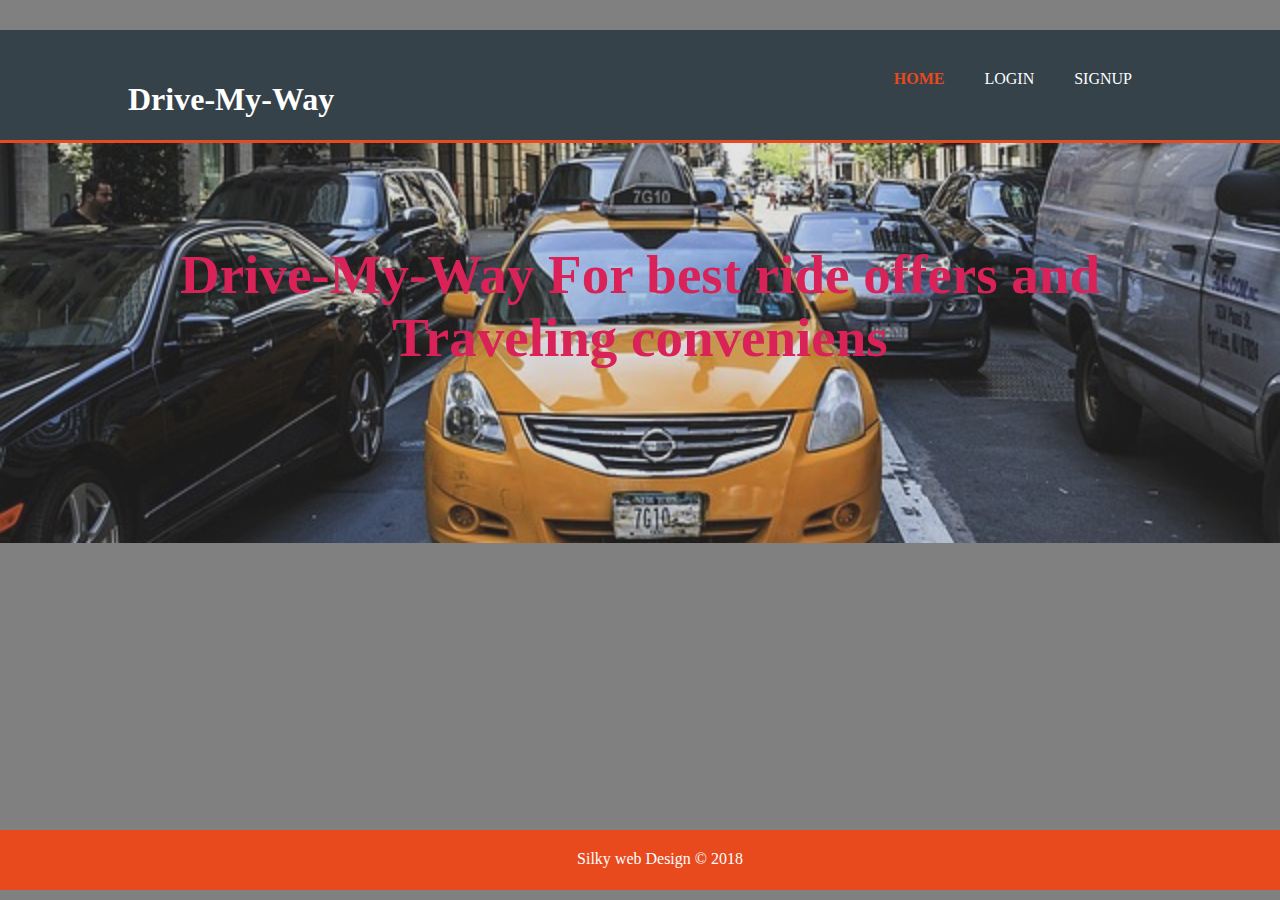
==== index.html @ b49d58a9 "Merge c734c8a0599f3b3779cb9a2536ca29f4e0c5b42d into 63edb69368f92f4eafb021cd4f0000df4e1d1adf" ====
<!DOCTYPE html>
<html lang="en">
<head>
    <meta charset="UTF-8">
    <meta name="viewport" content="width=device-width, initial-scale=1.0">
    <meta http-equiv="X-UA-Compatible" content="ie=edge">
    <link rel="stylesheet" href="./UI/css/style.css">
    <title>Drive-My-Way|Home</title>
</head>
<body>
    <header>
        <div class="container">
            <div id="branding">
                <h1><span>Drive-</span>My-Way</h1>
            </div>

            <nav>
                <ul>
                    <li class="current"><a href="index.html">Home</a></li>
                    <li><a href="./UI/login.html">Login</a></li>
                    <li><a href="./UI/signup.html">Signup</a></li>
                </ul>
            </nav>
    
        </div>
    </header>

    <section id="showcase">
        <div class="container">
            <h1>Drive-My-Way For best ride offers and Traveling conveniens</h1>
            
        </div>

    </section>

    <footer>Silky web Design &copy; 2018 </footer>

    
</body>
</html>
---- UI/css/style.css ----
body{
    background-color:grey;
    padding: 0px;
    margin: 0px;
    margin-top:30px;

}

header{
    background-color: #35424a;
    color: #ffffff;
    padding-top: 30px;
    min-height: 70px;
    border-bottom:#e8491d 3px solid; 
  }

  header a{
    color: #ffffff;
    text-decoration: none;
    text-transform: uppercase;
    font-size: 16px;
  }

  header ul{
    margin: 0px;
    padding: 0px;
  }

  header li{
    float:left;
    display: inline;
    padding:0 20px 0 20px;
  }
  header #branding{
    float: left;
  }  

  hearder branding h1{
    margin: 0;
  }
  
  header nav{
    float: right;
    margin-top: 10px;
  }

  header a:hover{
    color:#cccc;
    font-weight: bold;
  }

  header .current a{
    color: #e8491d;
    font-weight: bold;
  }
  
  #showcase{
    min-height:400px;
    background:url("../img/home.jpg") no-repeat 0 -250px;
    opacity:0.8;
    text-align: center;
    color:#ee0b4f;
    background-size: 100%;
  }

  #showcase h1{
  
    margin-top:100px;
    font-size: 55px;
    margin-bottom:10px;
  }

  #showcase p{
    font-size:20px;
  }
  
  footer{
    padding: 20px;
    margin-top:0px;
    color: #ffffff;
    background-color: #e8491d;
    text-align: center;
    margin-bottom: 10px;
    height: 20px;
    position: fixed;
    width: 100%;
    bottom: 0;
    left: 0;
  }
  
.container{
    width: 80%;
    margin: auto;
    overflow: hidden;
  }

.login{
    
    max-width:350px;
    background-color: silver;
    padding: 40px;
    font-family: Arial, Helvetica, sans-serif;
    font-weight: bold;
    letter-spacing: 1px; 
    margin: auto;


}

.ride_of, .details{
    
    max-width:700px;
    background-color: silver;
    padding: 40px;
    font-family: Arial, Helvetica, sans-serif;
    font-weight: bold;
    letter-spacing: 1px; 
    margin: auto;
    /* text-align: center; */



}
.ride_of input[type=submit]{
    width: 60%;
    margin: 10px 0;
    font-weight: bold;
    background-color:blueviolet;
    color: cornsilk;
    margin-right:5%;

}

input[type=email], input[type=password], input[type=text]{
    width:100%;
    padding: 10px;
    margin:10px 0;
}

input[type=submit]{
    width:49%;
    padding:15px;
    border: none;
    
}

.ride_of button {
    height: 40px;
    background-color:rgb(226, 43, 43);
    color: white;
    border: none;
    font-weight: bold;
    margin-right:2%;
}
.ride_of h2{
    color: white;
    

}
#img{
    text-align: center;  
}

/* #hidden{ */
    /* display: none; */
/* } */



.details input[type=submit]{
    width: 60%;
    margin: 10px 0;
    font-weight: bold;
    background-color:darkslategray;
    color: cornsilk;
    margin-right:5%;

}
.details h3{
    color:red;
}
.ride_of button a{
    text-decoration:none;
    color: white;

}
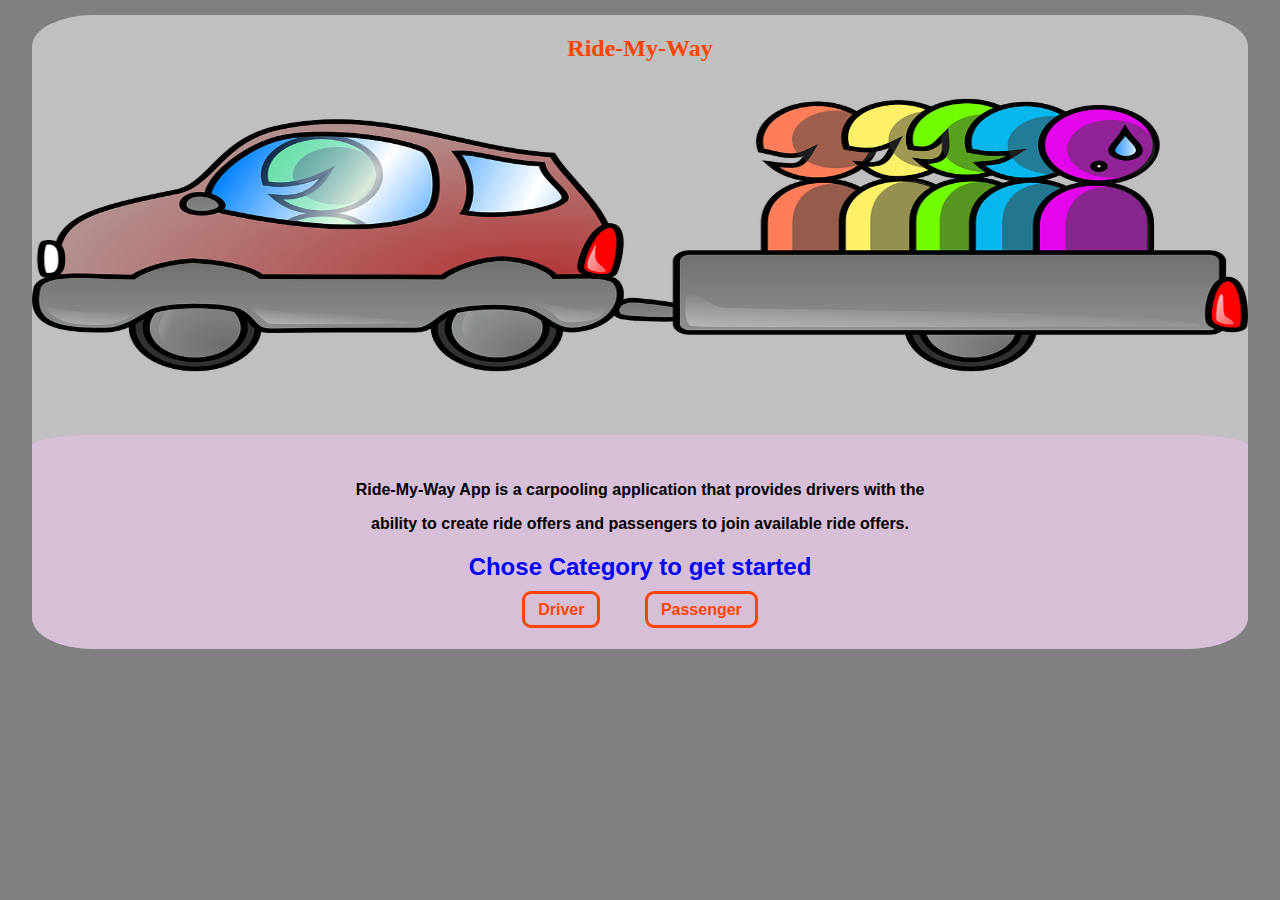
==== commit 80d061df: "Add a profile page for both users and drive.  the pages are linked to the details partaing the speci" ====
--- a/index.html
+++ b/index.html
@@ -4,37 +4,26 @@
     <meta charset="UTF-8">
     <meta name="viewport" content="width=device-width, initial-scale=1.0">
     <meta http-equiv="X-UA-Compatible" content="ie=edge">
-    <link rel="stylesheet" href="./UI/css/style.css">
+    <link rel="stylesheet" href="./UI/css/home.css">
     <title>Drive-My-Way|Home</title>
 </head>
 <body>
-    <header>
-        <div class="container">
-            <div id="branding">
-                <h1><span>Drive-</span>My-Way</h1>
-            </div>
 
-            <nav>
-                <ul>
-                    <li class="current"><a href="index.html">Home</a></li>
-                    <li><a href="./UI/login.html">Login</a></li>
-                    <li><a href="./UI/signup.html">Signup</a></li>
-                </ul>
-            </nav>
-    
-        </div>
-    </header>
+    <div class="container">
 
-    <section id="showcase">
-        <div class="container">
-            <h1>Drive-My-Way For best ride offers and Traveling conveniens</h1>
-            
+        <div id="uptop">
+            <h2>Ride-My-Way</h2>
         </div>
 
-    </section>
+        <div id="info">
+            <P>Ride-My-Way App is a carpooling application that provides drivers with the</P>
+            <P>ability to create ride offers and passengers to join available ride offers. </P>
+            <h2>Chose Category to get started</h2>
+            <a class="btn" href="./UI/drive_login.html">Driver</a> <a class="btn" href="./UI/user_login.html">Passenger</a>
+        </div>
+    
 
-    <footer>Silky web Design &copy; 2018 </footer>
-
+    </div>
     
 </body>
 </html>--- a/UI/css/home.css
+++ b/UI/css/home.css
@@ -0,0 +1,63 @@
+body{
+    margin: 0;
+    padding: 0;
+    background-color:grey;
+   
+    
+  }
+  .container{
+      width: 95%;
+      margin: auto;
+      overflow: hidden;
+      background-color:silver;
+      border-radius: 5%;
+      margin-top: 15px;
+  }
+  #uptop{
+    min-height: 400px;
+    margin: 0 auto;
+    text-align: center;
+    background: url("../img/pp.png") no-repeat;
+    border-radius:5%;
+    border: hotpink;
+    margin-top:10px;
+    background-size: 100% 100%;
+    
+  }
+
+  #uptop h2{
+      color: orangered;
+      font-weight: bold;
+  }
+
+  #info{
+    text-align: center;
+    background: thistle;
+    padding-bottom:30px;
+    padding-top: 30px;
+    font-family: Arial, Helvetica, sans-serif;
+    font-size: 16px;
+    font-weight: bold;
+    border-radius:5%;
+    color:black;
+        }
+  .btn{
+    border-radius: 9px;
+    color:orangered;
+    text-decoration: none;
+    font-family:sans-serif;
+    border: 3px solid;
+    padding: 7px 13px;
+    font-weight: bold;
+    margin: 20px;
+    
+
+  }
+
+  #info h2{
+      color:blue;
+  }
+
+ .btn:hover{
+    color: #2196f3;
+  }
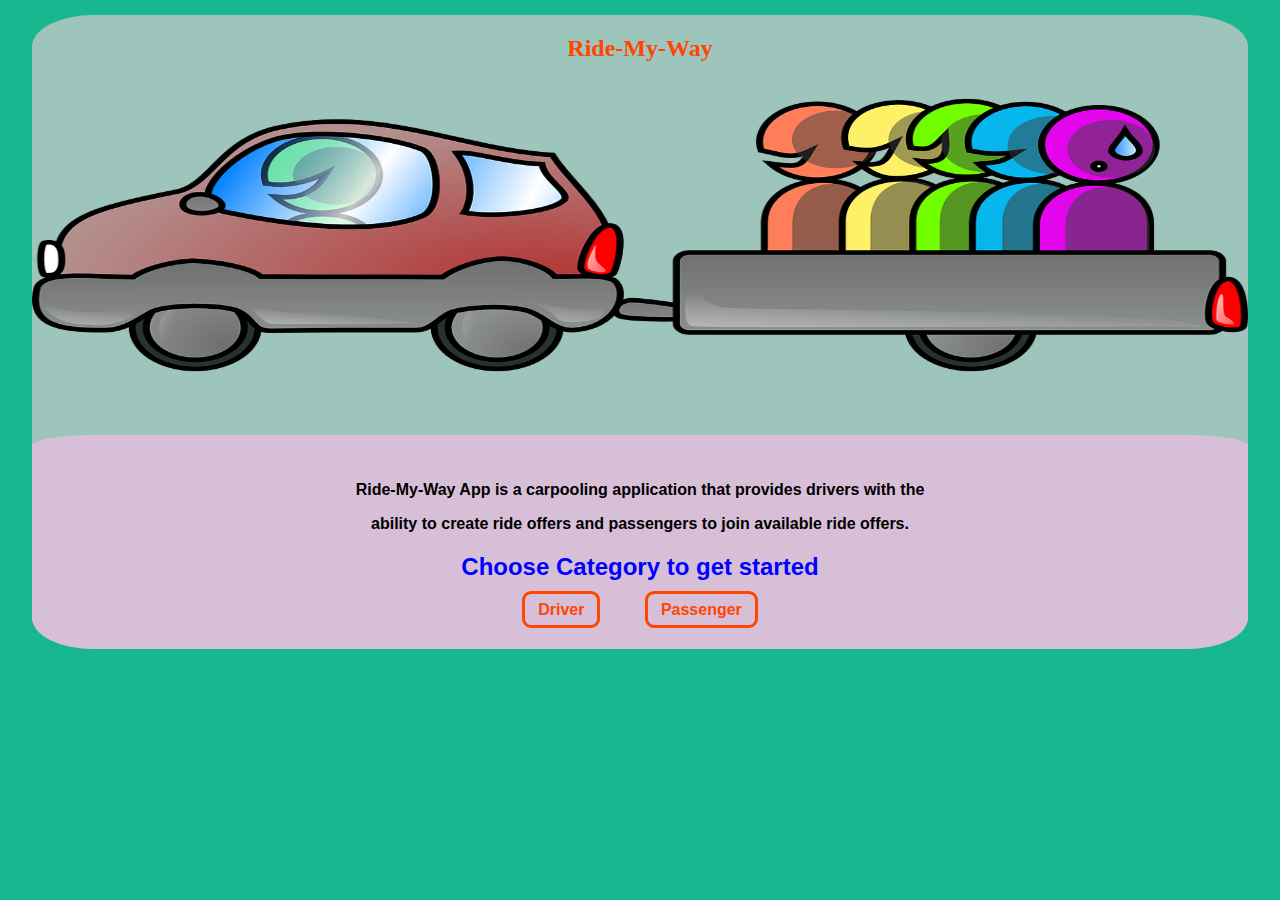
==== commit 758e0c73: "Merge 0a50bc912eea7e269014b255a03b918299ff24d5 into 63edb69368f92f4eafb021cd4f0000df4e1d1adf" ====
--- a/index.html
+++ b/index.html
@@ -18,7 +18,7 @@
         <div id="info">
             <P>Ride-My-Way App is a carpooling application that provides drivers with the</P>
             <P>ability to create ride offers and passengers to join available ride offers. </P>
-            <h2>Chose Category to get started</h2>
+            <h2>Choose Category to get started</h2>
             <a class="btn" href="./UI/drive_login.html">Driver</a> <a class="btn" href="./UI/user_login.html">Passenger</a>
         </div>
     
--- a/UI/css/home.css
+++ b/UI/css/home.css
@@ -1,7 +1,7 @@
 body{
     margin: 0;
     padding: 0;
-    background-color:grey;
+    background-color:#17B890;
    
     
   }
@@ -9,7 +9,7 @@
       width: 95%;
       margin: auto;
       overflow: hidden;
-      background-color:silver;
+      background-color:#9DC5BB;
       border-radius: 5%;
       margin-top: 15px;
   }
